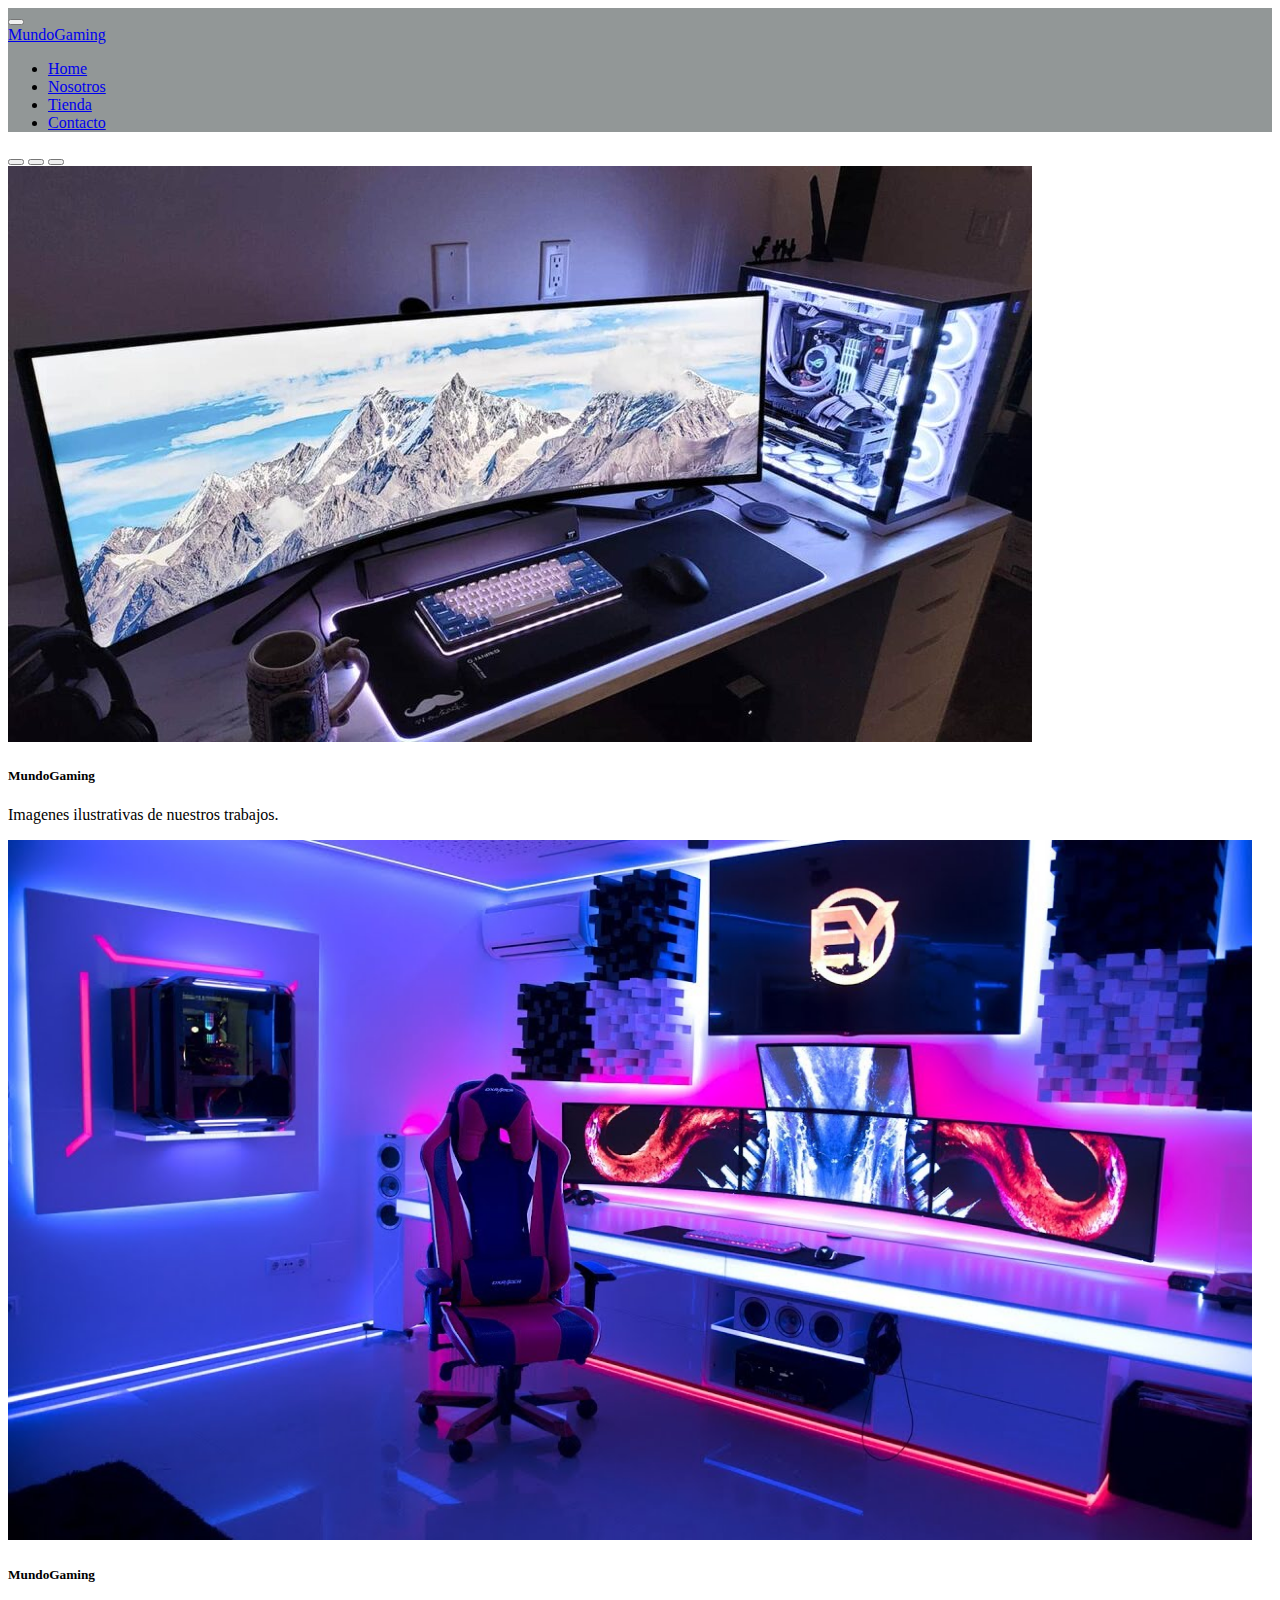
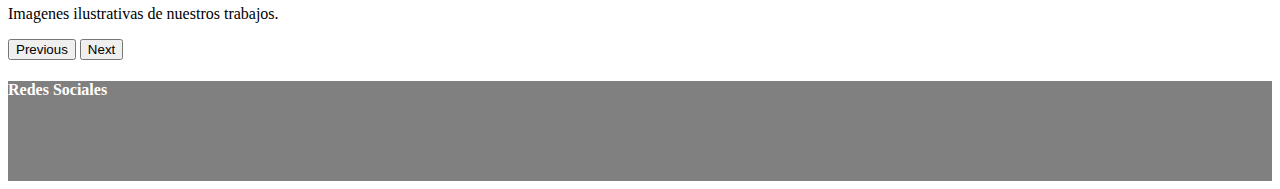
==== index.html @ 78529b62 "proyecto provisorio" ====
<!DOCTYPE html>
<html lang="en">

<head>
    <meta charset="UTF-8">
    <meta http-equiv="X-UA-Compatible" content="IE=edge">
    <meta name="viewport" content="width=device-width, initial-scale=1.0">
    <link rel="stylesheet" href="https://cdnjs.cloudflare.com/ajax/libs/font-awesome/6.1.0/css/all.min.css" integrity="sha512-10/jx2EXwxxWqCLX/hHth/vu2KY3jCF70dCQB8TSgNjbCVAC/8vai53GfMDrO2Emgwccf2pJqxct9ehpzG+MTw==" crossorigin="anonymous" referrerpolicy="no-referrer" />
    <link href="https://cdn.jsdelivr.net/npm/bootstrap@5.2.0-beta1/dist/css/bootstrap.min.css" rel="stylesheet"
        integrity="sha384-0evHe/X+R7YkIZDRvuzKMRqM+OrBnVFBL6DOitfPri4tjfHxaWutUpFmBp4vmVor" crossorigin="anonymous">
        <link rel="stylesheet" href="./style/style.css">
    <title>Document</title>
</head>

<body>
    <header class="site-header">
        <nav class="navbar navbar-expand-lg navbar-dark " style="background-color: #929797;">
            <main>
                <div class="container-fluid" >
                  
                    <button class="navbar-toggler" type="button" data-bs-toggle="collapse"
                        data-bs-target="#navbarSupportedContent" aria-controls="navbarSupportedContent"
                        aria-expanded="false" aria-label="Toggle navigation">
                        <span class="navbar-toggler-icon"></span>
                    </button>
                    <div class="collapse navbar-collapse" id="navbarSupportedContent">
                        <a class="navbar-brand" href="./index.html">MundoGaming</a>
                        <ul class="navbar-nav me-auto mb-2 mb-lg-0">
                            <li class="nav-item">
                                <a class="nav-link active" aria-current="page" href="./index.html">Home</a>
                            </li>
                            <li class="nav-item">
                                <a class="nav-link" href="./secciones/nosotros.html">Nosotros</a>
                            </li>
                            <li class="nav-item">
                                <a class="nav-link" href="./secciones/tienda.html">Tienda</a>
                            </li>
                            <li class="nav-item">
                                <a class="nav-link" href="./secciones/contacto.html">Contacto</a>
                            </li>
                            
                           
                           
                </div>
               
                     
            

        </nav>


    </header>

    <main>
        <div id="carouselExampleCaptions" class="carousel slide" data-bs-ride="false">
            <div class="carousel-indicators">
                <button type="button" data-bs-target="#carouselExampleCaptions" data-bs-slide-to="0" class="active"
                    aria-current="true" aria-label="Slide 1"></button>
                <button type="button" data-bs-target="#carouselExampleCaptions" data-bs-slide-to="1"
                    aria-label="Slide 2"></button>
                <button type="button" data-bs-target="#carouselExampleCaptions" data-bs-slide-to="2"
                    aria-label="Slide 3"></button>
            </div>
            <div class="carousel-inner">

                <div class="carousel-item active">
                    <img src="./imagenes/gamer 3.jpg" class="d-block w-100" alt="foto 1">
                    <div class="carousel-caption d-none d-md-block">
                        <h5>MundoGaming</h5>
                        <p>Imagenes ilustrativas de nuestros trabajos.</p>
                    </div>
                </div>

                <div class="carousel-item">
                    <img src="./imagenes/gamer 5.jpg" class="d-block w-100" alt="foto 2">
                    <div class="carousel-caption d-none d-md-block">
                        <h5>MundoGaming</h5>
                        <p>Imagenes ilustrativas de nuestros trabajos. </p>
                    </div>
                </div>

            </div>
            <button class="carousel-control-prev" type="button" data-bs-target="#carouselExampleCaptions"
                data-bs-slide="prev">
                <span class="carousel-control-prev-icon" aria-hidden="true"></span>
                <span class="visually-hidden">Previous</span>
            </button>
            <button class="carousel-control-next" type="button" data-bs-target="#carouselExampleCaptions"
                data-bs-slide="next">
                <span class="carousel-control-next-icon" aria-hidden="true"></span>
                <span class="visually-hidden">Next</span>
            </button>
        </div>
    </main>


    <footer class="bg dark text-center site-footer ">
<h4 class="pt-4">Redes Sociales</h4>


<div class="redes">
   <a href=""><i class="fa-brands fa-facebook"></i></a>
    <a href=""><i class="fa-brands fa-whatsapp"></i></a>
    <a href=""><i class="fa-brands fa-twitter"></i></a>
    <a href=""><i class="fa-brands fa-instagram"></i></a>
    

</div>


</footer>

</body>
<script src="https://cdn.jsdelivr.net/npm/bootstrap@5.2.0-beta1/dist/js/bootstrap.min.js"
    integrity="sha384-kjU+l4N0Yf4ZOJErLsIcvOU2qSb74wXpOhqTvwVx3OElZRweTnQ6d31fXEoRD1Jy"
    crossorigin="anonymous"></script>
---- style/style.css ----
.carousel-inner img {
    max-height: 700px;
}

.site-footer{
    height: 100px;
    background-color: gray;
}
.pt-4{
    color: white;
}
.redes a i{
    color: white;
}
.col-4{
    height: 200px;
}
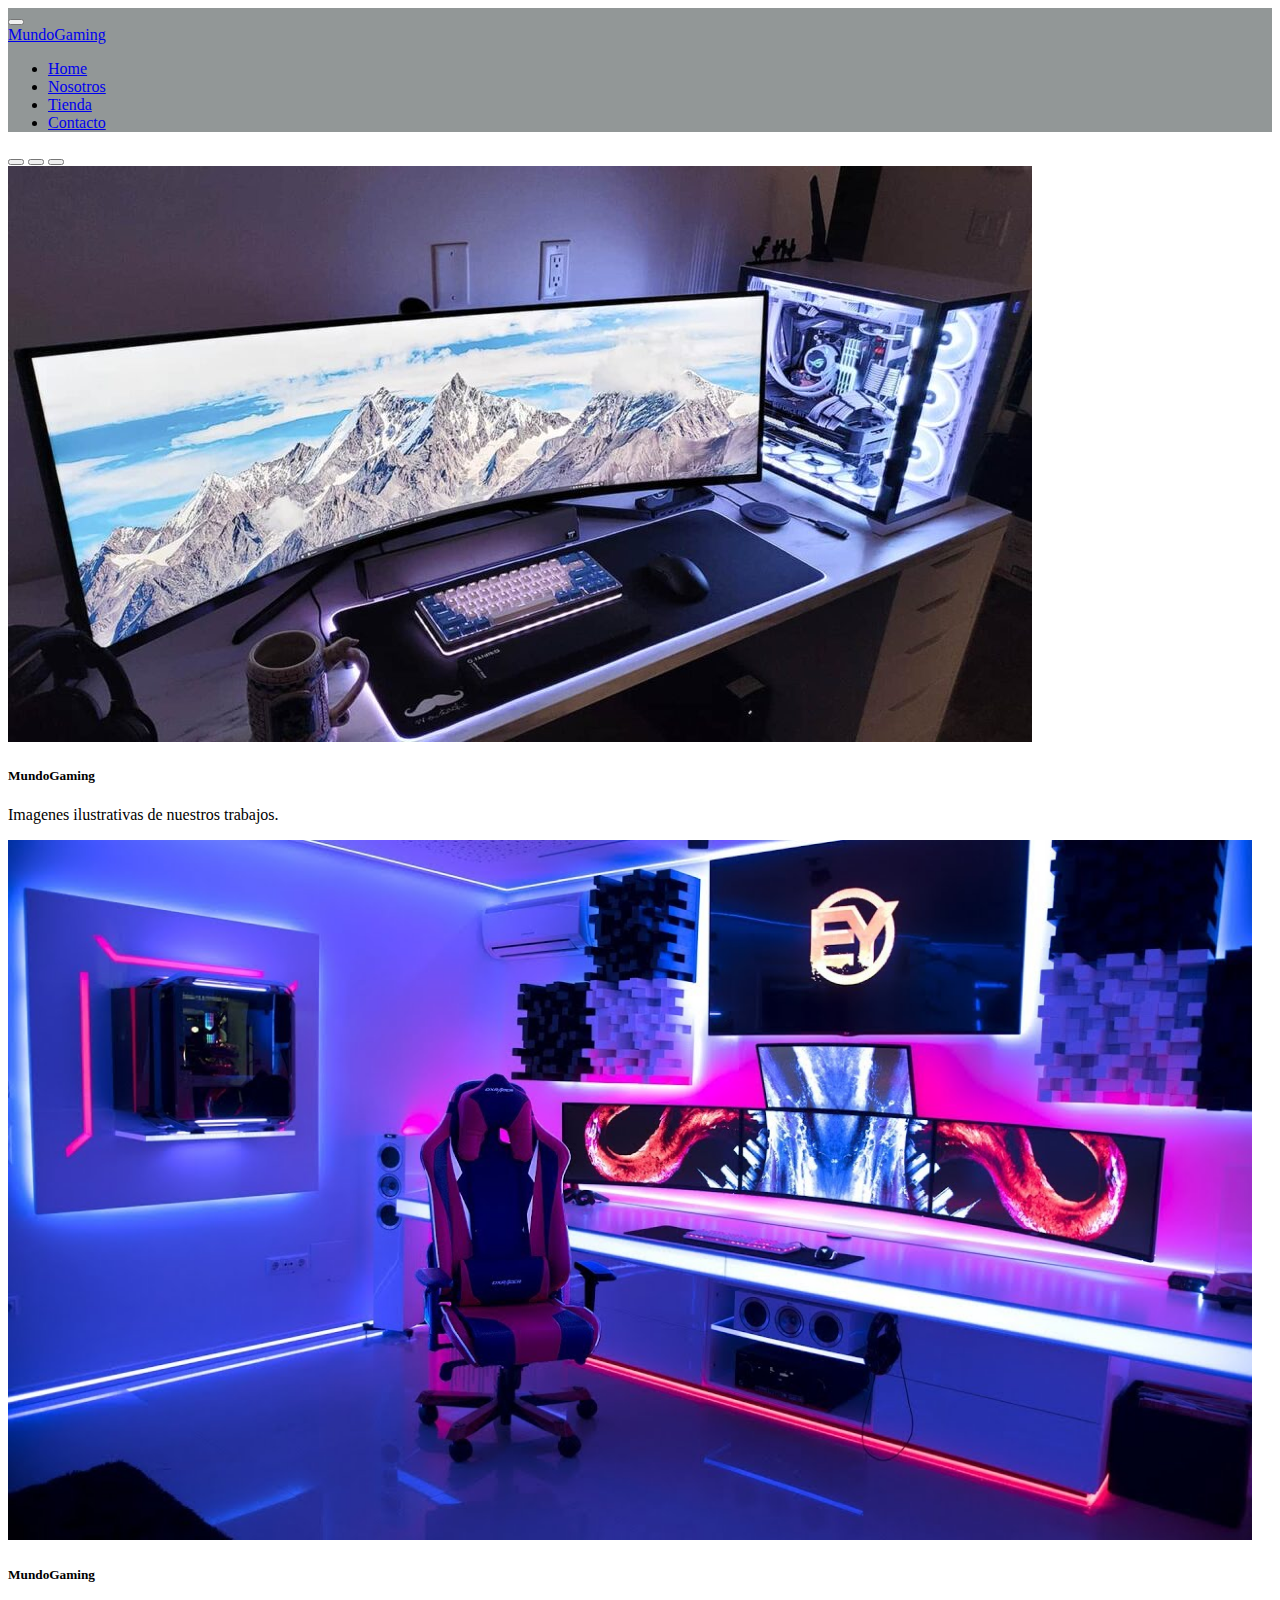
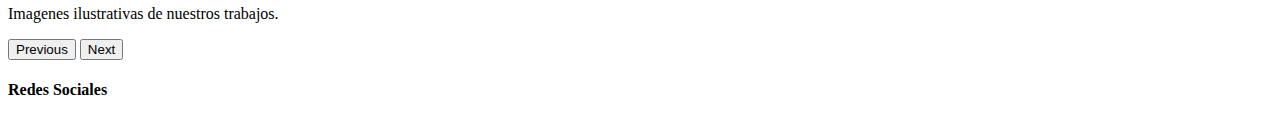
==== commit 9e1b0d3d: "agregando cambios" ====
--- a/index.html
+++ b/index.html
@@ -94,22 +94,18 @@
     </main>
 
 
-    <footer class="bg dark text-center site-footer ">
+    <footer class="bg dark text-center site-footer bg-secondary text-white">
 <h4 class="pt-4">Redes Sociales</h4>
 
 
-<div class="redes">
+<div class="redes m-1 ">
    <a href=""><i class="fa-brands fa-facebook"></i></a>
     <a href=""><i class="fa-brands fa-whatsapp"></i></a>
     <a href=""><i class="fa-brands fa-twitter"></i></a>
     <a href=""><i class="fa-brands fa-instagram"></i></a>
-    
-
 </div>
 
-
 </footer>
-
 </body>
 <script src="https://cdn.jsdelivr.net/npm/bootstrap@5.2.0-beta1/dist/js/bootstrap.min.js"
     integrity="sha384-kjU+l4N0Yf4ZOJErLsIcvOU2qSb74wXpOhqTvwVx3OElZRweTnQ6d31fXEoRD1Jy"
--- a/style/style.css
+++ b/style/style.css
@@ -1,17 +1,13 @@
+{
+    margin: 0px;
+    padding: 0px;
+}
 .carousel-inner img {
     max-height: 700px;
 }
 
-.site-footer{
-    height: 100px;
-    background-color: gray;
-}
-.pt-4{
-    color: white;
-}
-.redes a i{
-    color: white;
-}
+
+
 .col-4{
     height: 200px;
 }